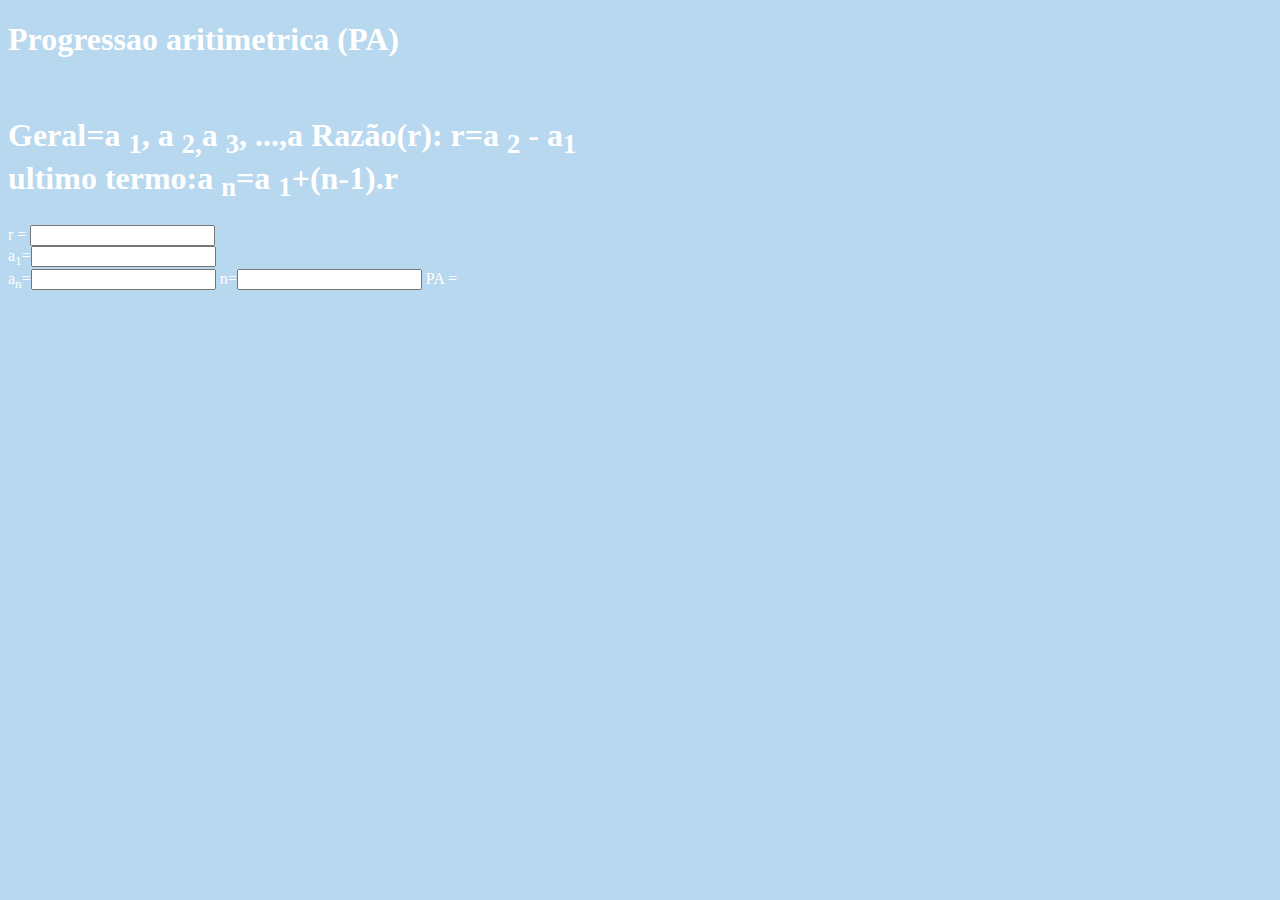
==== progrcao.html @ fca15828 "Update progrcao.html" ====
<!DOCTYPE html>
<html lang="en">
<head>
    <meta charset="UTF-8">
    <meta http-equiv="X-UA-Compatible" content="IE=edge">
    <meta name="viewport" content="width=device-width, initial-scale=1.0">
    <title>progressoes</title>
    <link rel="stylesheet" href="./css/estilo.css">
    <script src="./js/script.js"></script>
</head>
<body>
    <section class="pa">
       <div>
        <h1> Progressao aritimetrica (PA) <h1><BR>
            Geral=a <sub>1</sub>, a <sub>2,</sub>a <sub>3</sub>, ...,a<sub></sub>
            Razão(r): r=a <sub>2</sub> - a<sub>1</sub><br>
            ultimo termo:a <sub>n</sub>=a <sub>1</sub>+(n-1).r</h1>

       </div>
       <div class="calculaPA">
        r = <input type="number" id="razao"><br>
        a<sub>1</sub>=<input type="number" id="a1"><br>
        a<sub>n</sub>=<input type="number" readonly id="an">
        n=<input type="number" id="n">

        PA = <samp id="pa"></samp>
       </div>

    </section>
</body>
</html>
---- css/estilo.css ----
body{
    background-color: rgb(183, 216, 238);
    color: rgb(255, 255, 255);
}

.calculadora{
    background: rgb(104, 106, 122);
    padding: 8px;
    width: 220px;
    text-align: center;
    border-radius: 10px;
}

.display_calc{
    background: black;
   text-align: center;
}

#resultado{
    padding: 2px;
    background: rgb(189, 241, 248);
    color: rgb(255, 255, 255);
    text-align: center;
    border-radius: 10%;
}

button{
    width: 40px;
    height: 40px;
    margin:3px;
    border-radius: 20%;
    background-color: rgb(170, 170, 170);
}

#bnt_igual{
    background-color: rgb(43, 33, 136);
    color: white;
}
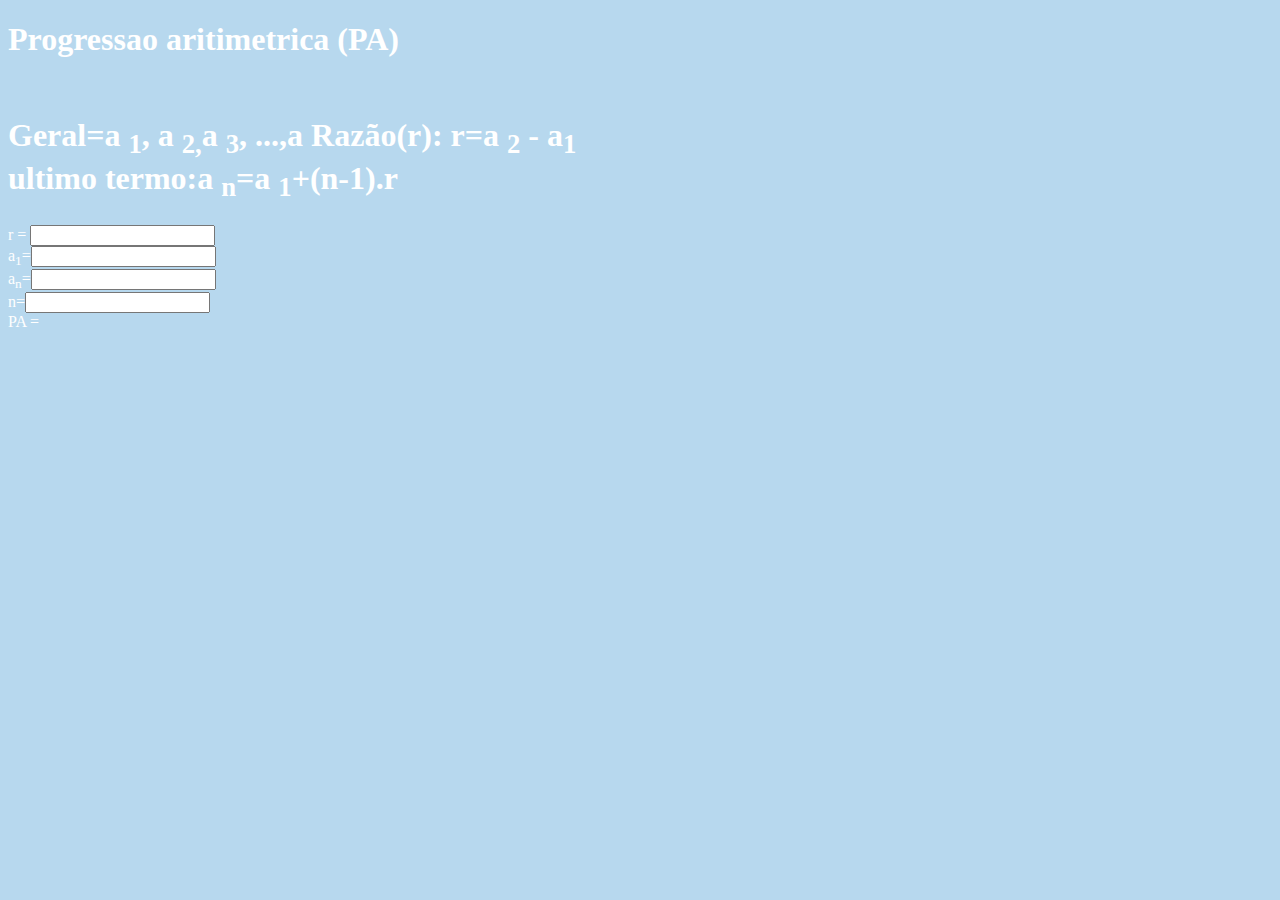
==== commit f6c002dc: "Update progrcao.html" ====
--- a/progrcao.html
+++ b/progrcao.html
@@ -18,10 +18,10 @@
 
        </div>
        <div class="calculaPA">
-        r = <input type="number" id="razao"><br>
-        a<sub>1</sub>=<input type="number" id="a1"><br>
-        a<sub>n</sub>=<input type="number" readonly id="an">
-        n=<input type="number" id="n">
+        r = <input type="number" onchange="set_razao()" id="razao"><br>
+        a<sub>1</sub>=<input onchange="set_a1()" type="number" id="a1"><br>
+        a<sub>n</sub>=<input type="number" readonly id="an"><br>
+        n=<input type="number" onchange="set_n()" id="n"><br>
 
         PA = <samp id="pa"></samp>
        </div>
